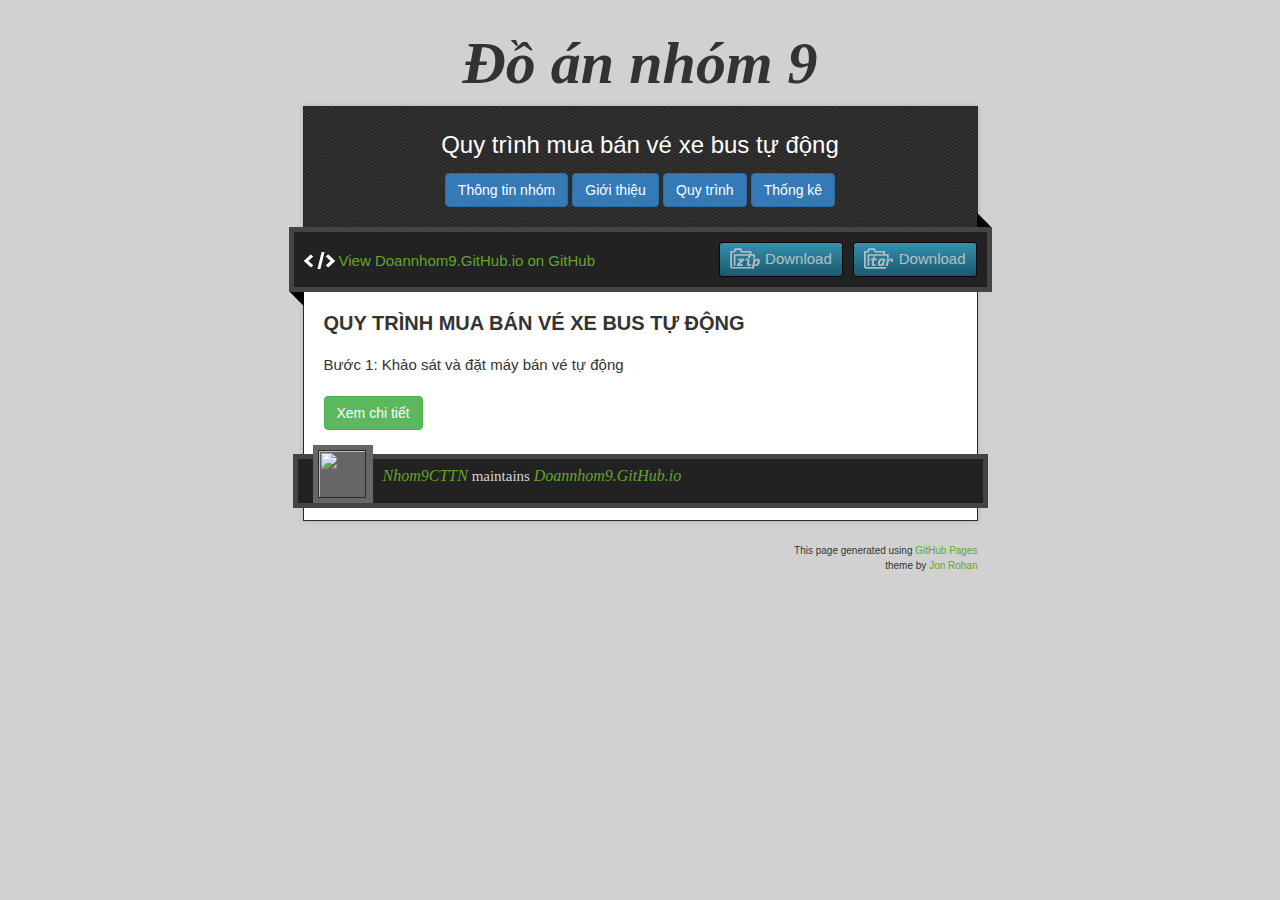
==== progress.html @ fcf70d88 "Trang chủ -Menu Thông tin nhóm Quy trình -Chi tiết bước 1" ====
<!doctype html>
<!-- The Time Machine GitHub pages theme was designed and developed by Jon Rohan, on Feb 7, 2012. -->
<!-- Follow him for fun. http://twitter.com/jonrohan. Tail his code on https://github.com/jonrohan -->
<html>
<head>
  <meta charset="utf-8">
  <meta http-equiv="X-UA-Compatible" content="IE=edge,chrome=1">
  <link rel="stylesheet" href="stylesheets/bootstrap.css">
  <link rel="stylesheet" href="stylesheets/stylesheet.css" media="screen">
  <link rel="stylesheet" href="stylesheets/github-dark.css">
  <script type="text/javascript" src="https://ajax.googleapis.com/ajax/libs/jquery/1.7.1/jquery.min.js"></script>
  <script type="text/javascript" src="javascripts/script.js"></script>

  <title>Đồ án nhóm 9</title>
  <meta name="description" content="Quy trình mua bán vé tự động">

  <meta name="viewport" content="width=device-width,initial-scale=1">

</head>

<body>

  <div class="wrapper">
    <header>
      <h1 class="title">Đồ án nhóm 9</h1>
    </header>
    <div id="container">
      <p class="tagline" style="text-align:center;font-size:24px;">Quy trình mua bán vé xe bus tự động</p>
      <ul class="menu">
      	<li><a href="index.html" class="btn btn-primary">Thông tin nhóm</a></li>
      	<li><a class="btn btn-primary">Giới thiệu</a></li>
      	<li><a class="btn btn-primary">Quy trình</a></li>
        <li><a class="btn btn-primary">Thống kê</a></li>
      </ul>
      <div id="main" role="main">
        <div class="download-bar">
        <div class="inner">
          <a href="https://github.com/Nhom9CTTN/DoanNhom9.github.io/tarball/master" class="download-button tar"><span>Download</span></a>
          <a href="https://github.com/Nhom9CTTN/DoanNhom9.github.io/zipball/master" class="download-button zip"><span>Download</span></a>
          <a href="https://github.com/Nhom9CTTN/DoanNhom9.github.io" class="code">View Doannhom9.GitHub.io on GitHub</a>
        </div>
        <span class="blc"></span><span class="trc"></span>
        </div>
        <article class="markdown-body">
        <h3>QUY TRÌNH MUA BÁN VÉ XE BUS TỰ ĐỘNG</h3>
        <p>Bước 1: Khảo sát và đặt máy bán vé tự động</p>
        <a href="step1.html" class="btn btn-success">Xem chi tiết</a>


        </article>
      </div>
    </div>
    <footer>
      <div class="owner">
      <p><a href="https://github.com/Nhom9CTTN" class="avatar"><img src="https://avatars0.githubusercontent.com/u/17930171?v=3&amp;s=60" width="48" height="48"></a> <a href="https://github.com/Nhom9CTTN">Nhom9CTTN</a> maintains <a href="https://github.com/Nhom9CTTN/DoanNhom9.github.io">Doannhom9.GitHub.io</a></p>


      </div>
      <div class="creds">
        <small>This page generated using <a href="https://pages.github.com/">GitHub Pages</a><br>theme by <a href="https://twitter.com/jonrohan/">Jon Rohan</a></small>
      </div>
    </footer>
  </div>
  <div class="current-section">
    <a href="#top">Scroll to top</a>
    <a href="https://github.com/Nhom9CTTN/DoanNhom9.github.io/tarball/master" class="tar">tar</a><a href="https://github.com/Nhom9CTTN/DoanNhom9.github.io/zipball/master" class="zip">zip</a><a href="" class="code">source code</a>
    <p class="name"></p>
  </div>

  
</body>
</html>
---- stylesheets/stylesheet.css ----
/*! normalize.css v3.0.0 | MIT License | git.io/normalize */

/**
 * 1. Set default font family to sans-serif.
 * 2. Prevent iOS text size adjust after orientation change, without disabling
 *    user zoom.
 */

html {
  font-family: sans-serif; /* 1 */
  -ms-text-size-adjust: 100%; /* 2 */
  -webkit-text-size-adjust: 100%; /* 2 */
}

/**
 * Remove default margin.
 */

body {
  margin: 0;
}

/* HTML5 display definitions
   ========================================================================== */

/**
 * Correct `block` display not defined for any HTML5 element in IE 8/9.
 * Correct `block` display not defined for `details` or `summary` in IE 10/11 and Firefox.
 * Correct `block` display not defined for `main` in IE 11.
 */

article,
aside,
details,
figcaption,
figure,
footer,
header,
hgroup,
main,
nav,
section,
summary {
  display: block;
}

/**
 * 1. Correct `inline-block` display not defined in IE 8/9.
 * 2. Normalize vertical alignment of `progress` in Chrome, Firefox, and Opera.
 */

audio,
canvas,
progress,
video {
  display: inline-block; /* 1 */
  vertical-align: baseline; /* 2 */
}

/**
 * Prevent modern browsers from displaying `audio` without controls.
 * Remove excess height in iOS 5 devices.
 */

audio:not([controls]) {
  display: none;
  height: 0;
}

/**
 * Address `[hidden]` styling not present in IE 8/9/10.
 * Hide the `template` element in IE 8/9/11, Safari, and Firefox < 22.
 */

[hidden],
template {
  display: none;
}

/* Links
   ========================================================================== */

/**
 * Remove the gray background color from active links in IE 10.
 */

a {
  background: transparent;
}

/**
 * Improve readability when focused and also mouse hovered in all browsers.
 */

a:active,
a:hover {
  outline: 0;
}

/* Text-level semantics
   ========================================================================== */

/**
 * Address styling not present in IE 8/9/10/11, Safari, and Chrome.
 */

abbr[title] {
  border-bottom: 1px dotted;
}

/**
 * Address style set to `bolder` in Firefox 4+, Safari, and Chrome.
 */

b,
strong {
  font-weight: bold;
}

/**
 * Address styling not present in Safari and Chrome.
 */

dfn {
  font-style: italic;
}

/**
 * Address variable `h1` font-size and margin within `section` and `article`
 * contexts in Firefox 4+, Safari, and Chrome.
 */

h1 {
  font-size: 2em;
  margin: 0.67em 0;
}

/**
 * Address styling not present in IE 8/9.
 */

mark {
  background: #ff0;
  color: #000;
}

/**
 * Address inconsistent and variable font size in all browsers.
 */

small {
  font-size: 80%;
}

/**
 * Prevent `sub` and `sup` affecting `line-height` in all browsers.
 */

sub,
sup {
  font-size: 75%;
  line-height: 0;
  position: relative;
  vertical-align: baseline;
}

sup {
  top: -0.5em;
}

sub {
  bottom: -0.25em;
}

/* Embedded content
   ========================================================================== */

/**
 * Remove border when inside `a` element in IE 8/9/10.
 */

img {
  border: 0;
}

/**
 * Correct overflow not hidden in IE 9/10/11.
 */

svg:not(:root) {
  overflow: hidden;
}

/* Grouping content
   ========================================================================== */

/**
 * Address margin not present in IE 8/9 and Safari.
 */

figure {
  margin: 1em 40px;
}

/**
 * Address differences between Firefox and other browsers.
 */

hr {
  -moz-box-sizing: content-box;
  box-sizing: content-box;
  height: 0;
}

/**
 * Contain overflow in all browsers.
 */

pre {
  overflow: auto;
}

/**
 * Address odd `em`-unit font size rendering in all browsers.
 */

code,
kbd,
pre,
samp {
  font-family: monospace, monospace;
  font-size: 1em;
}

/* Forms
   ========================================================================== */

/**
 * Known limitation: by default, Chrome and Safari on OS X allow very limited
 * styling of `select`, unless a `border` property is set.
 */

/**
 * 1. Correct color not being inherited.
 *    Known issue: affects color of disabled elements.
 * 2. Correct font properties not being inherited.
 * 3. Address margins set differently in Firefox 4+, Safari, and Chrome.
 */

button,
input,
optgroup,
select,
textarea {
  color: inherit; /* 1 */
  font: inherit; /* 2 */
  margin: 0; /* 3 */
}

/**
 * Address `overflow` set to `hidden` in IE 8/9/10/11.
 */

button {
  overflow: visible;
}

/**
 * Address inconsistent `text-transform` inheritance for `button` and `select`.
 * All other form control elements do not inherit `text-transform` values.
 * Correct `button` style inheritance in Firefox, IE 8/9/10/11, and Opera.
 * Correct `select` style inheritance in Firefox.
 */

button,
select {
  text-transform: none;
}

/**
 * 1. Avoid the WebKit bug in Android 4.0.* where (2) destroys native `audio`
 *    and `video` controls.
 * 2. Correct inability to style clickable `input` types in iOS.
 * 3. Improve usability and consistency of cursor style between image-type
 *    `input` and others.
 */

button,
html input[type="button"], /* 1 */
input[type="reset"],
input[type="submit"] {
  -webkit-appearance: button; /* 2 */
  cursor: pointer; /* 3 */
}

/**
 * Re-set default cursor for disabled elements.
 */

button[disabled],
html input[disabled] {
  cursor: default;
}

/**
 * Remove inner padding and border in Firefox 4+.
 */

button::-moz-focus-inner,
input::-moz-focus-inner {
  border: 0;
  padding: 0;
}

/**
 * Address Firefox 4+ setting `line-height` on `input` using `!important` in
 * the UA stylesheet.
 */

input {
  line-height: normal;
}

/**
 * It's recommended that you don't attempt to style these elements.
 * Firefox's implementation doesn't respect box-sizing, padding, or width.
 *
 * 1. Address box sizing set to `content-box` in IE 8/9/10.
 * 2. Remove excess padding in IE 8/9/10.
 */

input[type="checkbox"],
input[type="radio"] {
  box-sizing: border-box; /* 1 */
  padding: 0; /* 2 */
}

/**
 * Fix the cursor style for Chrome's increment/decrement buttons. For certain
 * `font-size` values of the `input`, it causes the cursor style of the
 * decrement button to change from `default` to `text`.
 */

input[type="number"]::-webkit-inner-spin-button,
input[type="number"]::-webkit-outer-spin-button {
  height: auto;
}

/**
 * 1. Address `appearance` set to `searchfield` in Safari and Chrome.
 * 2. Address `box-sizing` set to `border-box` in Safari and Chrome
 *    (include `-moz` to future-proof).
 */

input[type="search"] {
  -webkit-appearance: textfield; /* 1 */
  -moz-box-sizing: content-box;
  -webkit-box-sizing: content-box; /* 2 */
  box-sizing: content-box;
}

/**
 * Remove inner padding and search cancel button in Safari and Chrome on OS X.
 * Safari (but not Chrome) clips the cancel button when the search input has
 * padding (and `textfield` appearance).
 */

input[type="search"]::-webkit-search-cancel-button,
input[type="search"]::-webkit-search-decoration {
  -webkit-appearance: none;
}

/**
 * Define consistent border, margin, and padding.
 */

fieldset {
  border: 1px solid #c0c0c0;
  margin: 0 2px;
  padding: 0.35em 0.625em 0.75em;
}

/**
 * 1. Correct `color` not being inherited in IE 8/9/10/11.
 * 2. Remove padding so people aren't caught out if they zero out fieldsets.
 */

legend {
  border: 0; /* 1 */
  padding: 0; /* 2 */
}

/**
 * Remove default vertical scrollbar in IE 8/9/10/11.
 */

textarea {
  overflow: auto;
}

/**
 * Don't inherit the `font-weight` (applied by a rule above).
 * NOTE: the default cannot safely be changed in Chrome and Safari on OS X.
 */

optgroup {
  font-weight: bold;
}

/* Tables
   ========================================================================== */

/**
 * Remove most spacing between table cells.
 */

table {
  border-collapse: collapse;
  border-spacing: 0;
}

td,
th {
  padding: 0;
}


/* Style */

body {
  font-size: 15px;
  font-family: Arial, Arial, Helvetica, sans-serif;
  line-height: 1.5;
  background: #D1D1D1;
}

a {
  color: #63a52a;
  text-decoration: none;
  transition: opacity ease-in-out 0.3s;
  -webkit-transition: opacity ease-in-out 0.3s;  /* Safari <=6.1, Android <= 4.3 */
}

a:hover {
  text-decoration: underline;
  color: #90D355;
}

h1.title {
  margin: 30px 20px 10px;
  font-size: 60px;
  font-weight: bold;
  font-style: italic;
  font-family:Georgia, serif;
  text-align: center;
}

.wrapper {
  width: 675px;
  margin: 0 auto;
}

#container {
  border: 1px solid #2a2a2a;
  background: #ddd url(../images/pattern.png);
  box-shadow: 0 0 5px #b1b1b1;
}

p.tagline {
  padding: 20px 20px 0;
  color: #fff;
  font-size: 17px;
}

#main {
  margin-top: 20px;
  padding: 0 20px 90px;
  background-color: #fff;
}

.download-bar {
  background: #222;
  border: 5px solid #444;
  padding: 10px;
  margin: 0 -35px 20px;
  position: relative;
}

.download-bar .inner {
  overflow: hidden;
}

.download-bar .watch-fork iframe {
  display: block;
  float: left;
  border-right: 1px solid #ddd;
  padding-right: 5px;
}
.download-bar .watch-fork iframe.last {
  border-right: 0 none;
  padding-right: 0;
  padding-left: 5px;
  border-left: 1px solid #fff;
}
.download-bar .watch-fork {
  overflow: hidden;
  float: right;
  background-color: #eee;
  padding: 5px;
  border-radius: 3px;
}

.download-bar .blc {
  border: 10px solid black;
  border-color: transparent transparent black;
  width: 0;
  height: 0;
  display: block;
  position: absolute;
  bottom: -15px;
  left: 0;
  transform: rotate(45deg);
  -ms-transform: rotate(45deg);  /* IE9 */
  -webkit-transform: rotate(45deg); /* 2014 current */
}

.download-bar .trc {
  border: 10px solid black;
  border-color:  black transparent transparent;
  width: 0;
  height: 0;
  display: block;
  position: absolute;
  top: -15px;
  right: 0;
  transform: rotate(45deg);
  -ms-transform: rotate(45deg);  /* IE9 */
  -webkit-transform: rotate(45deg); /* 2014 current */
}

.download-bar .avatar {
  border: 1px solid black;
  display: block;
  padding: 4px;
  float: left;
}

.download-bar .avatar img {
  display: block;
}

.download-bar a.code {
  background: transparent url(../images/code.png) no-repeat 0 2px;
  padding-left: 35px;
  margin-top: 8px;
  display: block;
  float: left;
  text-indent: 0;
  width: auto;
  height: auto;
  opacity: 1;
  filter:alpha(opacity=100);  /* IE 5-7 */
}

.current-section {
  position: fixed;
  top: 0;
  left: 50%;
  width: 693px;
  margin-left: -352px;
  background: #222;
  border: 5px solid #444;
  color: #fff;
  opacity: 0;
  visibility: hidden;
  transition: opacity ease-in-out 0.3s;
  -webkit-transition: opacity ease-in-out 0.3s;  /* Safari <=6.1, Android <= 4.3 */
}

.current-section p {
  padding: 5px 27px;
  font-size: 24px;
  font-weight: bold;
}

.current-section a {
  float: right;
  text-indent: -10000px;
  background: transparent url(../images/top.png) no-repeat 0 0;
  width: 20px;
  height: 20px;
  opacity: 0.8;
  margin-right: 12px;
  margin-top: 12px;
  opacity: 0.8;
  filter:alpha(opacity=80);  /* IE 5-7 */
  transition: opacity ease-in-out 0.3s;
  -webkit-transition: opacity ease-in-out 0.3s;  /* Safari <=6.1, Android <= 4.3 */
}

.current-section a:hover {
  opacity: 1;
  filter:alpha(opacity=100);  /* IE 5-7 */
}

.current-section a.zip {
  margin-right: 8px;
}

a.zip,
a.zip span {
  background: transparent url(../images/zip.png) no-repeat 0 0;
  width: 30px;
  height: 21px;
  display: inline-block;
  text-indent: -10000px;
  opacity: 0.8;
  filter:alpha(opacity=80);  /* IE 5-7 */
  transition: opacity ease-in-out 0.3s;
  -webkit-transition: opacity ease-in-out 0.3s;  /* Safari <=6.1, Android <= 4.3 */
}

a.tar,
a.tar span {
  background: transparent url(../images/tar.png) no-repeat 0 0;
  width: 30px;
  height: 21px;
  display: inline-block;
  text-indent: -10000px;
  opacity: 0.8;
  filter:alpha(opacity=80);  /* IE 5-7 */
  transition: opacity ease-in-out 0.3s;
  -webkit-transition: opacity ease-in-out 0.3s;  /* Safari <=6.1, Android <= 4.3 */
}

a.code {
  background: transparent url(../images/code.png) no-repeat 0 2px;
  width: 30px;
  height: 21px;
  display: block;
  display: inline-block;
  text-indent: -10000px;
  opacity: 0.8;
  filter:alpha(opacity=80);  /* IE 5-7 */
  transition: opacity ease-in-out 0.3s;
  -webkit-transition: opacity ease-in-out 0.3s;  /* Safari <=6.1, Android <= 4.3 */
}

a.zip:hover,
a.tar:hover,
a.code:hover {
  opacity: 1;
  filter:alpha(opacity=100);
}

a.download-button {
  border: 1px solid black;
  border-radius: 3px;
  display: inline-block;
  text-indent: 0!important;
  width: auto;
  float: right;
  background: #999; /* for non-css3 browsers */
  filter: progid:DXImageTransform.Microsoft.gradient(startColorstr='#37ADD4', endColorstr='#1B657E'); /* IE <= 9 */
  background: -webkit-gradient(linear, left top, left bottom, from(#37ADD4), to(#1B657E)); /* ancient webkit browsers */
  background: -webkit-linear-gradient(top,  #37ADD4,  #1B657E);  /* Safari <=6.1, Android <= 4.3 */
  background: linear-gradient(to bottom,  #37ADD4,  #1B657E);
  height: auto;
  margin-left: 10px;
}

a.download-button span {
  background-position: 10px 5px;
  width: auto;
  height: auto;
  padding: 5px 10px;
  padding-left: 45px;
  display: inline-block;
  text-indent: 0!important;
  color: #fff;
}

footer {
  margin-bottom: 60px;
  padding-bottom: 60px;
}

footer .owner {
  background: #222;
  border: 5px solid #444;
  padding: 5px 15px;
  margin: -67px -10px 35px;
  color: #d6d6d6;
}

footer .creds small {
  float: right;
  font-size: 10px;
  text-align: right;
  margin-left: 15px;
}

footer .owner .avatar {
  background-color: #666;
  display: block;
  margin: -19px 10px 0 0;
  width: 60px;
  float: left;
}

footer .owner img {
  display: block;
  border: 1px solid #2a2a2a;
  margin: 5px;
}

footer .owner p {
  font-family:Georgia, serif;
}

footer .owner p a {
  font-size: 16px;
  font-style: italic;
}

/* Markdown */
.markdown-body h1,
.markdown-body h2,
.markdown-body h3,
.markdown-body h4,
.markdown-body h5,
.markdown-body h6,
.markdown-body p,
.markdown-body pre,
.markdown-body ul,
.markdown-body ol,
.markdown-body dl,
.markdown-body table,
.markdown-body blockquote {
  margin-bottom: 20px;
}

.markdown-body h1,
.markdown-body h2,
.markdown-body h3,
.markdown-body h4,
.markdown-body h5,
.markdown-body h6 {
  font-weight: bold;
}

.markdown-body h1 {
  font-size: 28px;
}

.markdown-body h2 {
  font-size: 24px;
  color: #557398;
}

.markdown-body h3 {
  font-size: 20px;
}

.markdown-body h4 {
  font-size: 18px;
}

.markdown-body h5 {
  font-size: 16px;
}


.markdown-body pre.lines {
  font-size: 12px;
  margin:0 10px 0 -20px;
  padding: 10px;
  float:  left;
  display: none;
  text-align: right;
  box-shadow: none;
  background-color:#2a2a2a;
  color: #d6d6d6;
}

.markdown-body ul,
.markdown-body ol {
  padding-left: 30px;
}

.markdown-body ul {
  list-style-type: disc;
}

.markdown-body ol {
  list-style-type: decimal;
}

.markdown-body li,
.markdown-body li p,
.markdown-body dd,
.markdown-body dd p {
  margin-bottom: 10px;
}

.markdown-body li pre,
.markdown-body li pre.lines,
.markdown-body dd pre,
.markdown-body dd pre.lines {
  margin-left: -35px;
}

.markdown-body dt {
  font-weight: bold;
  font-style: italic;
}

.markdown-body dd {
  margin-left: 15px;
}

.markdown-body table {
  width: 673px;
  margin-left: -20px;
  margin-right: -20px;
}

.markdown-body tbody {
  border-top: 2px solid #557398;
  border-bottom: 2px solid #557398;
  background-color: #EBEFF4;
}

.markdown-body table td * {
  margin: 0;
}

.markdown-body td {
  border-right: 1px solid #557398;
  border-bottom: 1px solid #557398;
  padding: 5px;
}

.markdown-body td:first-child,
.markdown-body th:first-child {
  width: 30%;
  padding-left: 20px;
}

.markdown-body td:last-child {
  border-right: 0 none;
}

.markdown-body th {
  font-size: 18px;
  font-weight: bold;
  text-align: left;
  padding: 5px;
}

.markdown-body tt {
  background-color:#3b3b3b;
  color: #d6d6d6;
  padding: 2px 3px;
}

.markdown-body blockquote {
  font-style: italic;
  font-family:Georgia, serif;
  font-size: 17px;
  border-top: 3px solid #333;
  border-bottom: 3px solid #333;
  padding: 10px 20px;
  padding-left: 50px;
}

.markdown-body blockquote:before {
  font-style: italic;
  font-family: Georgia, serif;
  font-size: 90px;
  height: 90px;
  margin-left: -60px;
  margin-top: -25px;
  content: "‟";
  display: block;
  float: left;
}

.markdown-body img {
  max-width: 100%;
  box-sizing: border-box;
}

.highlight  { background: #ffffff; }
.highlight .c { color: #999988; font-style: italic } /* Comment */
.highlight .err { color: #a61717; background-color: #e3d2d2 } /* Error */
.highlight .k { font-weight: bold } /* Keyword */
.highlight .o { font-weight: bold } /* Operator */
.highlight .cm { color: #999988; font-style: italic } /* Comment.Multiline */
.highlight .cp { color: #999999; font-weight: bold } /* Comment.Preproc */
.highlight .c1 { color: #999988; font-style: italic } /* Comment.Single */
.highlight .cs { color: #999999; font-weight: bold; font-style: italic } /* Comment.Special */
.highlight .gd { color: #000000; background-color: #ffdddd } /* Generic.Deleted */
.highlight .gd .x { color: #000000; background-color: #ffaaaa } /* Generic.Deleted.Specific */
.highlight .ge { font-style: italic } /* Generic.Emph */
.highlight .gr { color: #aa0000 } /* Generic.Error */
.highlight .gh { color: #999999 } /* Generic.Heading */
.highlight .gi { color: #000000; background-color: #ddffdd } /* Generic.Inserted */
.highlight .gi .x { color: #000000; background-color: #aaffaa } /* Generic.Inserted.Specific */
.highlight .go { color: #888888 } /* Generic.Output */
.highlight .gp { color: #555555 } /* Generic.Prompt */
.highlight .gs { font-weight: bold } /* Generic.Strong */
.highlight .gu { color: #800080; font-weight: bold; } /* Generic.Subheading */
.highlight .gt { color: #aa0000 } /* Generic.Traceback */
.highlight .kc { font-weight: bold } /* Keyword.Constant */
.highlight .kd { font-weight: bold } /* Keyword.Declaration */
.highlight .kn { font-weight: bold } /* Keyword.Namespace */
.highlight .kp { font-weight: bold } /* Keyword.Pseudo */
.highlight .kr { font-weight: bold } /* Keyword.Reserved */
.highlight .kt { color: #445588; font-weight: bold } /* Keyword.Type */
.highlight .m { color: #009999 } /* Literal.Number */
.highlight .s { color: #d14 } /* Literal.String */
.highlight .na { color: #008080 } /* Name.Attribute */
.highlight .nb { color: #0086B3 } /* Name.Builtin */
.highlight .nc { color: #445588; font-weight: bold } /* Name.Class */
.highlight .no { color: #008080 } /* Name.Constant */
.highlight .ni { color: #800080 } /* Name.Entity */
.highlight .ne { color: #990000; font-weight: bold } /* Name.Exception */
.highlight .nf { color: #990000; font-weight: bold } /* Name.Function */
.highlight .nn { color: #555555 } /* Name.Namespace */
.highlight .nt { color: #000080 } /* Name.Tag */
.highlight .nv { color: #008080 } /* Name.Variable */
.highlight .ow { font-weight: bold } /* Operator.Word */
.highlight .w { color: #bbbbbb } /* Text.Whitespace */
.highlight .mf { color: #009999 } /* Literal.Number.Float */
.highlight .mh { color: #009999 } /* Literal.Number.Hex */
.highlight .mi { color: #009999 } /* Literal.Number.Integer */
.highlight .mo { color: #009999 } /* Literal.Number.Oct */
.highlight .sb { color: #d14 } /* Literal.String.Backtick */
.highlight .sc { color: #d14 } /* Literal.String.Char */
.highlight .sd { color: #d14 } /* Literal.String.Doc */
.highlight .s2 { color: #d14 } /* Literal.String.Double */
.highlight .se { color: #d14 } /* Literal.String.Escape */
.highlight .sh { color: #d14 } /* Literal.String.Heredoc */
.highlight .si { color: #d14 } /* Literal.String.Interpol */
.highlight .sx { color: #d14 } /* Literal.String.Other */
.highlight .sr { color: #009926 } /* Literal.String.Regex */
.highlight .s1 { color: #d14 } /* Literal.String.Single */
.highlight .ss { color: #990073 } /* Literal.String.Symbol */
.highlight .bp { color: #999999 } /* Name.Builtin.Pseudo */
.highlight .vc { color: #008080 } /* Name.Variable.Class */
.highlight .vg { color: #008080 } /* Name.Variable.Global */
.highlight .vi { color: #008080 } /* Name.Variable.Instance */
.highlight .il { color: #009999 } /* Literal.Number.Integer.Long */

.menu{
  padding:0px;
  text-align: center;
}

.menu li{
  display:inline;
}

.imgs{
  text-align: center
}

.imgs img{
  margin:10px;
}
---- stylesheets/github-dark.css ----
/*
   Copyright 2014 GitHub Inc.

   Licensed under the Apache License, Version 2.0 (the "License");
   you may not use this file except in compliance with the License.
   You may obtain a copy of the License at

       http://www.apache.org/licenses/LICENSE-2.0

   Unless required by applicable law or agreed to in writing, software
   distributed under the License is distributed on an "AS IS" BASIS,
   WITHOUT WARRANTIES OR CONDITIONS OF ANY KIND, either express or implied.
   See the License for the specific language governing permissions and
   limitations under the License.

*/

.pl-c /* comment */ {
  color: #969896;
}

.pl-c1      /* constant, markup.raw, meta.diff.header, meta.module-reference, meta.property-name, support, support.constant, support.variable, variable.other.constant */,
.pl-s .pl-v /* string variable */ {
  color: #0099cd;
}

.pl-e  /* entity */,
.pl-en /* entity.name */ {
  color: #9774cb;
}

.pl-s .pl-s1 /* string source */,
.pl-smi      /* storage.modifier.import, storage.modifier.package, storage.type.java, variable.other, variable.parameter.function */ {
  color: #ddd;
}

.pl-ent /* entity.name.tag */ {
  color: #7bcc72;
}

.pl-k /* keyword, storage, storage.type */ {
  color: #cc2372;
}

.pl-pds              /* punctuation.definition.string, string.regexp.character-class */,
.pl-s                /* string */,
.pl-s .pl-pse .pl-s1 /* string punctuation.section.embedded source */,
.pl-sr               /* string.regexp */,
.pl-sr .pl-cce       /* string.regexp constant.character.escape */,
.pl-sr .pl-sra       /* string.regexp string.regexp.arbitrary-repitition */,
.pl-sr .pl-sre       /* string.regexp source.ruby.embedded */ {
  color: #3c66e2;
}

.pl-v /* variable */ {
  color: #fb8764;
}

.pl-id /* invalid.deprecated */ {
  color: #e63525;
}

.pl-ii /* invalid.illegal */ {
  background-color: #e63525;
  color: #f8f8f8;
}

.pl-sr .pl-cce /* string.regexp constant.character.escape */ {
  color: #7bcc72;
  font-weight: bold;
}

.pl-ml /* markup.list */ {
  color: #c26b2b;
}

.pl-mh        /* markup.heading */,
.pl-mh .pl-en /* markup.heading entity.name */,
.pl-ms        /* meta.separator */ {
  color: #264ec5;
  font-weight: bold;
}

.pl-mq /* markup.quote */ {
  color: #00acac;
}

.pl-mi /* markup.italic */ {
  color: #ddd;
  font-style: italic;
}

.pl-mb /* markup.bold */ {
  color: #ddd;
  font-weight: bold;
}

.pl-md /* markup.deleted, meta.diff.header.from-file */ {
  background-color: #ffecec;
  color: #bd2c00;
}

.pl-mi1 /* markup.inserted, meta.diff.header.to-file */ {
  background-color: #eaffea;
  color: #55a532;
}

.pl-mdr /* meta.diff.range */ {
  color: #9774cb;
  font-weight: bold;
}

.pl-mo /* meta.output */ {
  color: #264ec5;
}
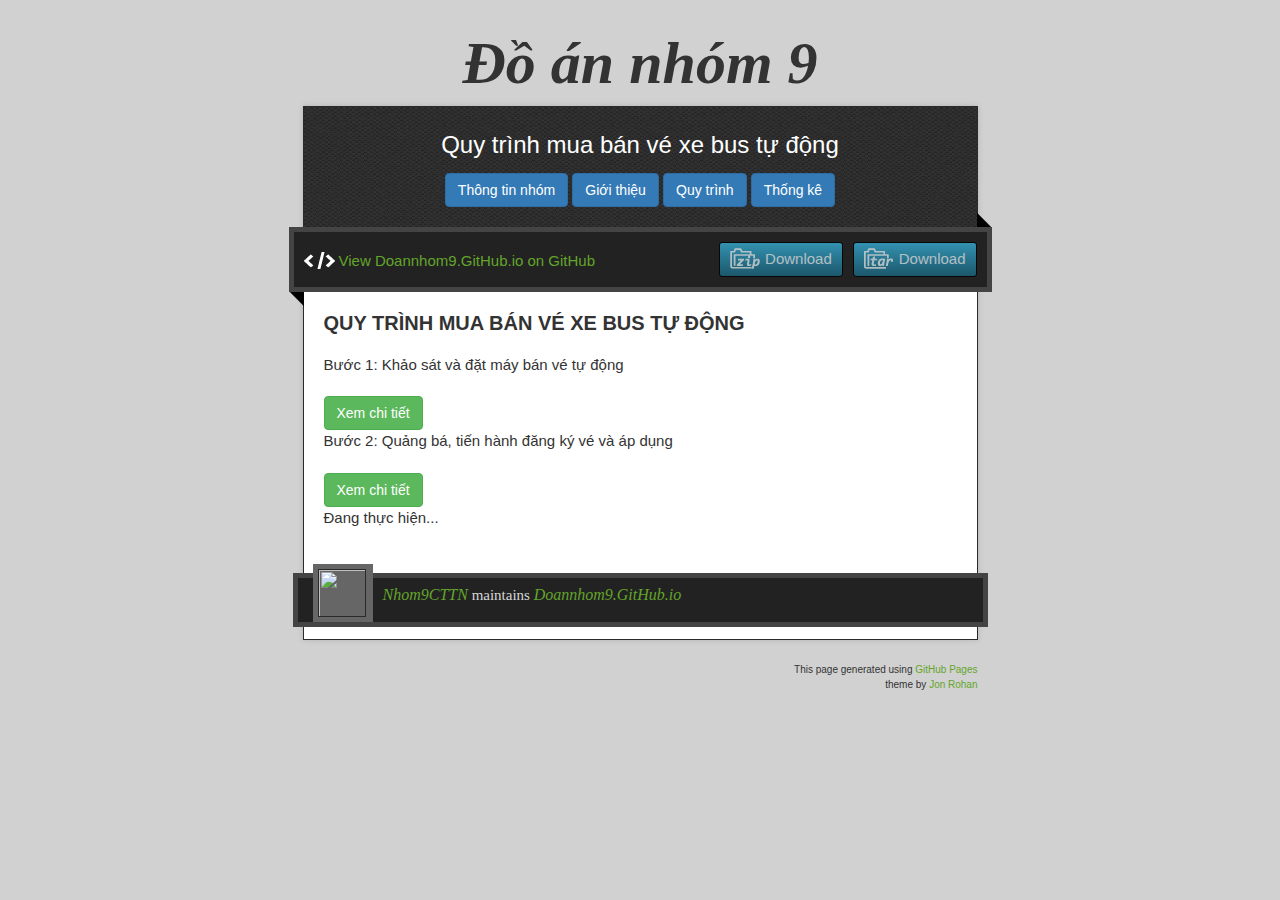
==== commit 1987557a: "Trang giới thiệu Bổ sung bước 1 Thêm bước 2 Liên kết các trang" ====
--- a/progress.html
+++ b/progress.html
@@ -28,9 +28,9 @@
       <p class="tagline" style="text-align:center;font-size:24px;">Quy trình mua bán vé xe bus tự động</p>
       <ul class="menu">
       	<li><a href="index.html" class="btn btn-primary">Thông tin nhóm</a></li>
-      	<li><a class="btn btn-primary">Giới thiệu</a></li>
-      	<li><a class="btn btn-primary">Quy trình</a></li>
-        <li><a class="btn btn-primary">Thống kê</a></li>
+      	<li><a href="introduction.html" class="btn btn-primary">Giới thiệu</a></li>
+      	<li><a href="progress.html" class="btn btn-primary">Quy trình</a></li>
+      	<li><a href="statistic.html" class="btn btn-primary">Thống kê</a></li>
       </ul>
       <div id="main" role="main">
         <div class="download-bar">
@@ -45,6 +45,10 @@
         <h3>QUY TRÌNH MUA BÁN VÉ XE BUS TỰ ĐỘNG</h3>
         <p>Bước 1: Khảo sát và đặt máy bán vé tự động</p>
         <a href="step1.html" class="btn btn-success">Xem chi tiết</a>
+        <p>Bước 2: Quảng bá, tiến hành đăng ký vé và áp dụng</p>
+        <a href="step2.html" class="btn btn-success">Xem chi tiết</a>
+
+        <p>Đang thực hiện...</p>
 
 
         </article>
